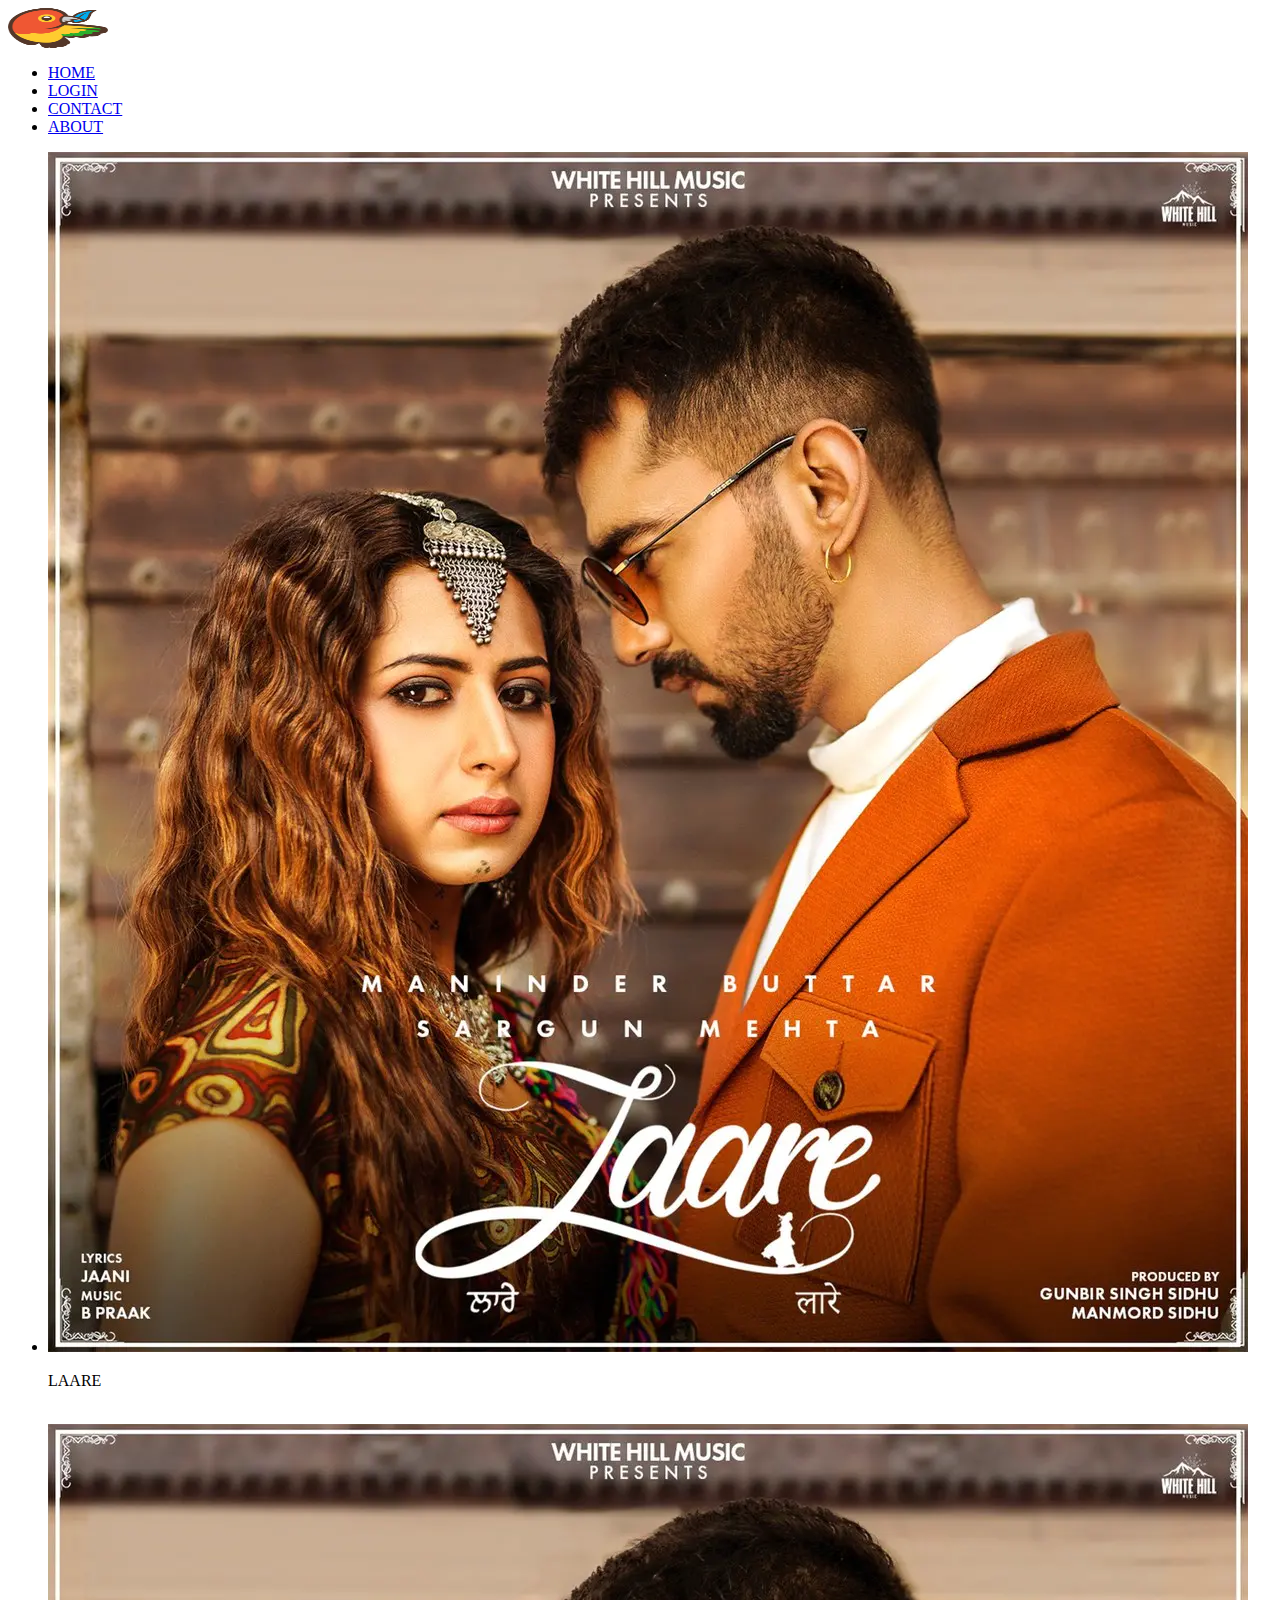
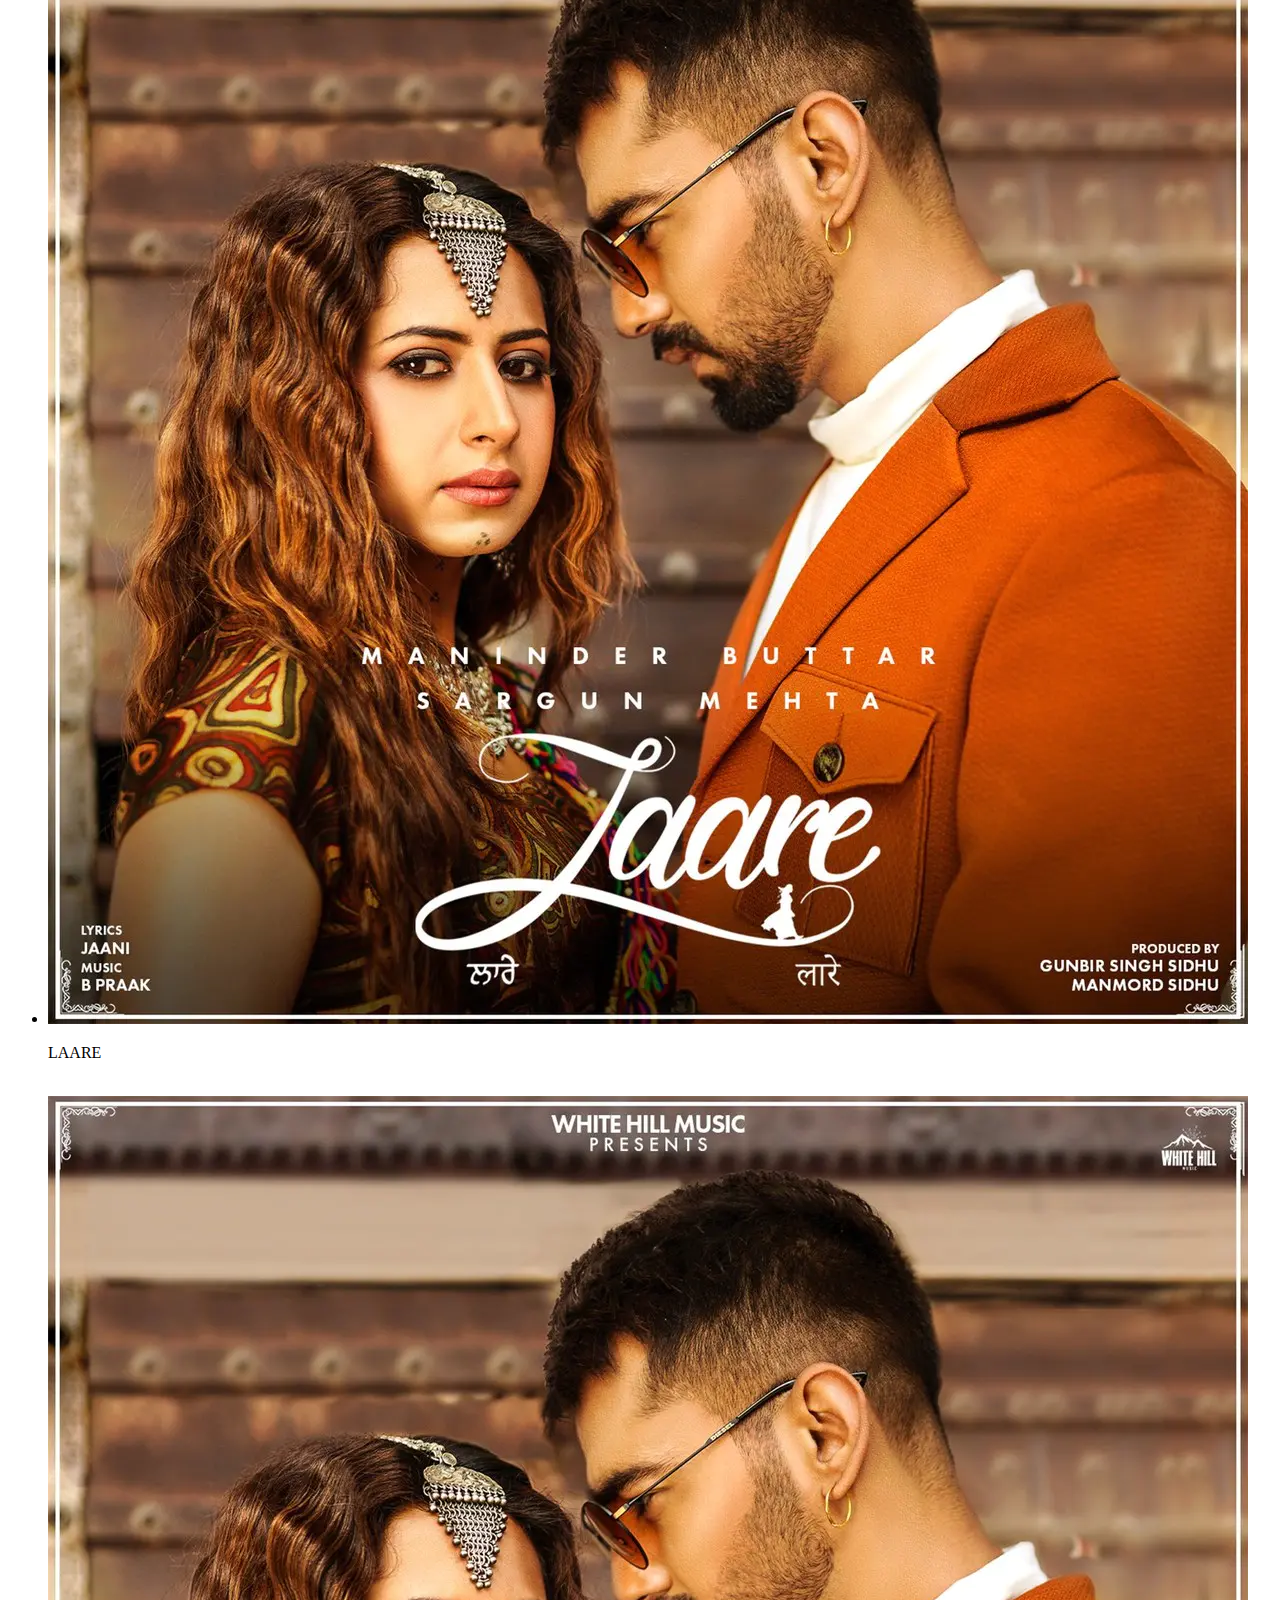
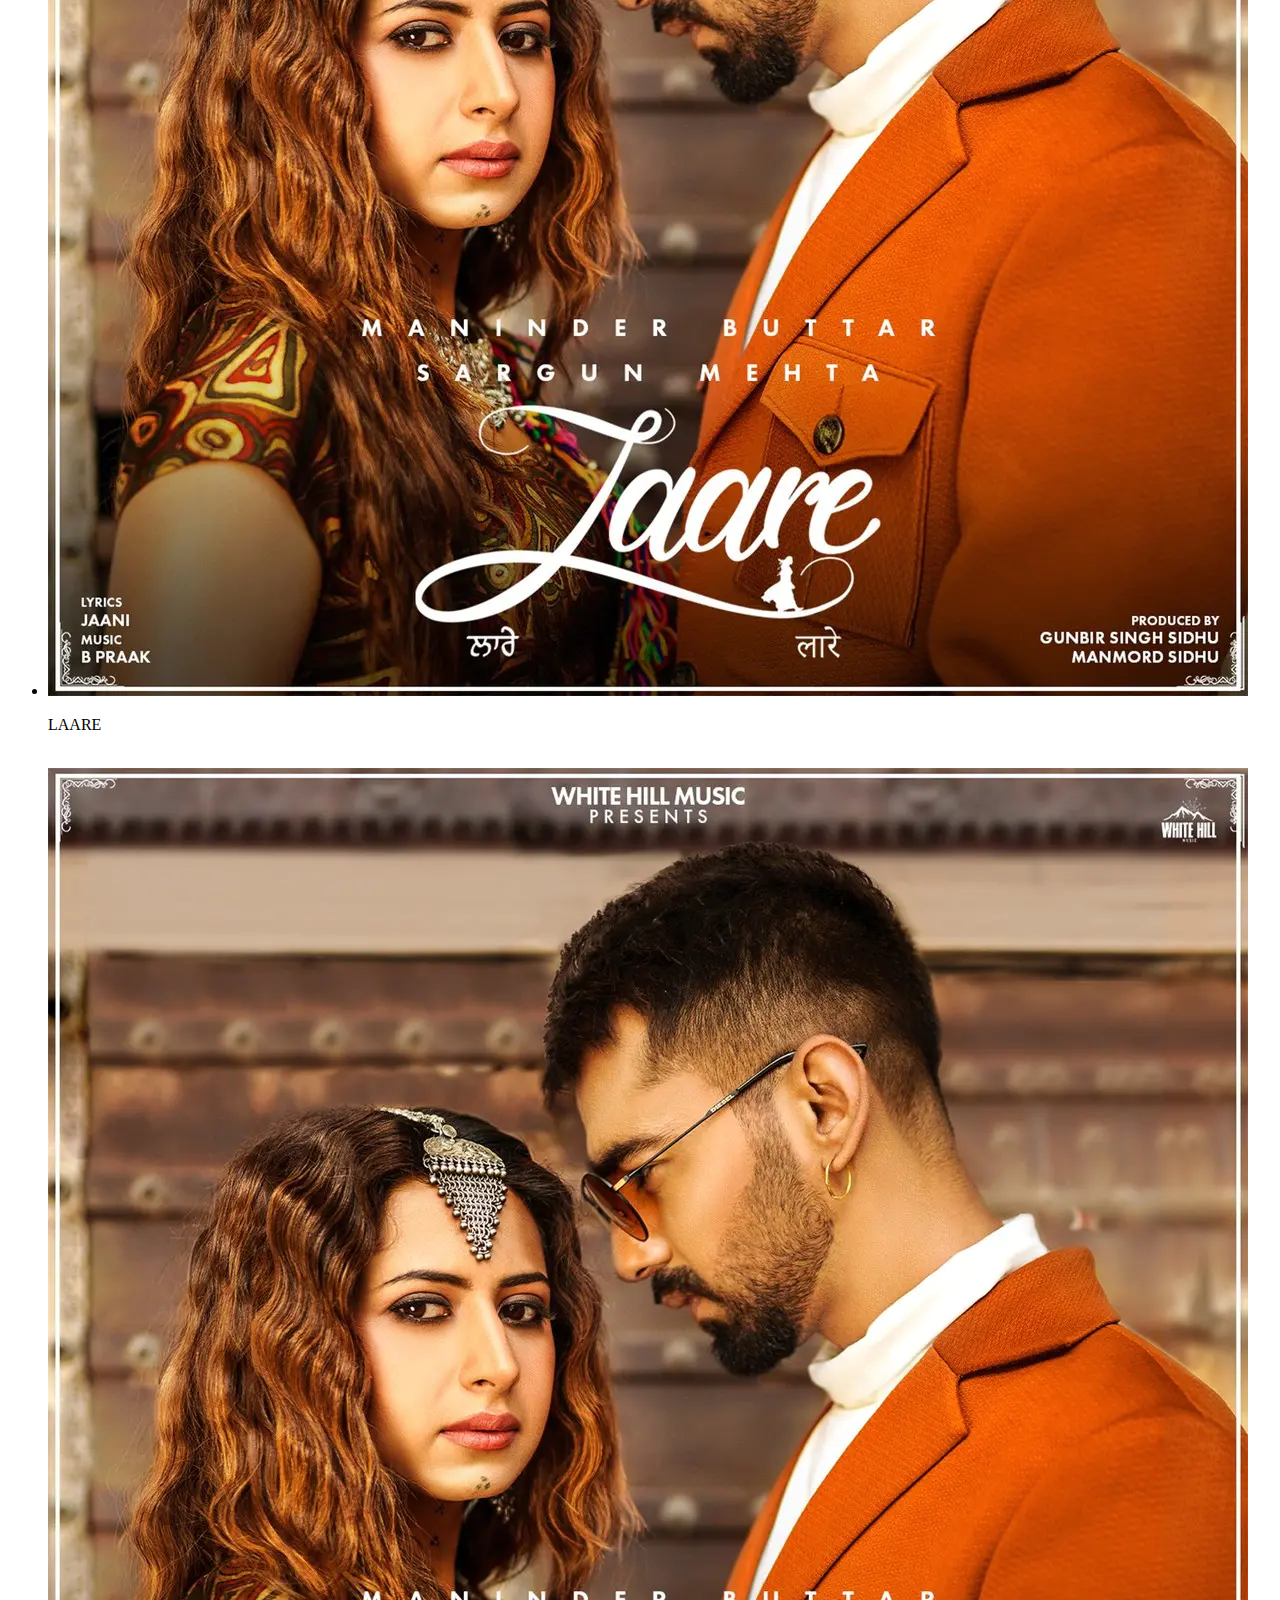
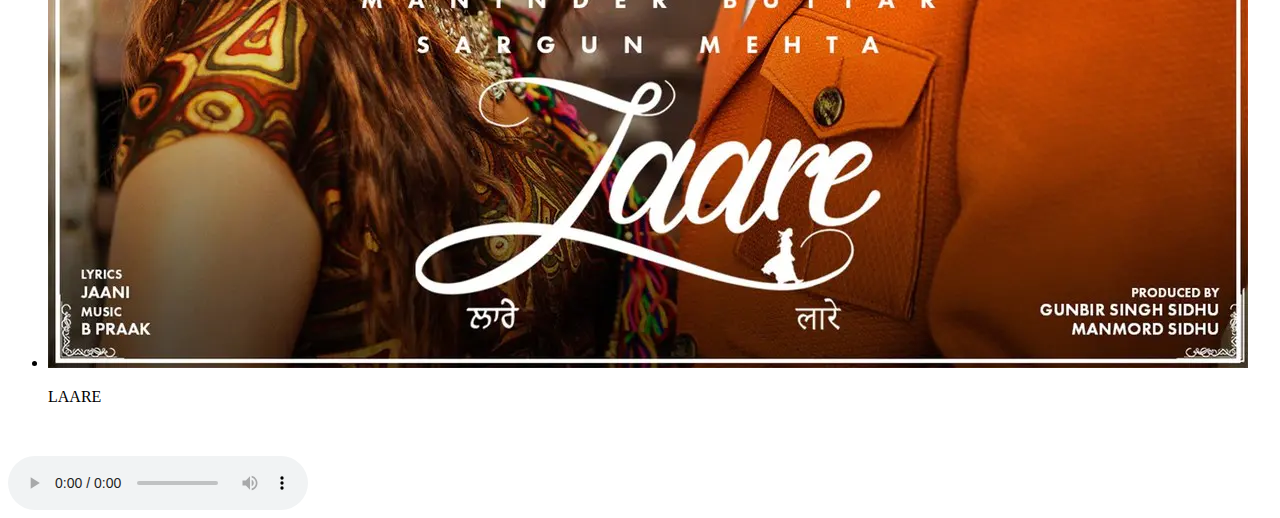
==== music.html @ 867ace15 "Add files via upload" ====
<html>
<head>
    <link rel="stylesheet" href="bootstrap.min.css">
    <link rel="stylesheet" href="/css/music.css">
</head>

<body>

  <!--NAV BAR-->
  <div class="navbar">
    <nav>
        <div class="logo">
            <img src="/img/bower-logo-removebg-preview.png" width="100" height="40">
        </div>
        <ul id="nav-1">
            <li><a href='#' class="active">HOME</a></li>
            <li><a href='#login'>LOGIN</a></li>
            <li><a href='#contact'>CONTACT</a></li>
            <li><a href='#card_details'>ABOUT</a></li>
        </ul>
    </nav>
</div>


<!--PANEL-->
<div class="content">
<ul id="playlist">


  <div class="row">

    <div class="col">
          <div class="card" style="width:200px; height:auto;" >
         <li><a href="/music/samplemusic.mp3"><img class="card-img-top image" src="/img/music.webp" alt="Card image"></a></li>
          <div class="card-body">
             <p class="card-text">LAARE</p>
          </div>
          </div>
    <br>
    </div>
  </div>
  
  <div class="row">

    <div class="col">
          <div class="card" style="width:200px; height:auto;" >
         <li><a href="/music/samplemusic.mp3"><img class="card-img-top image" src="/img/music.webp" alt="Card image"></a></li>
          <div class="card-body">
             <p class="card-text">LAARE</p>
          </div>
          </div>
    <br>
    </div>
  </div>
  
  <div class="row">

    <div class="col">
          <div class="card" style="width:200px; height:auto;" >
         <li><a href="/music/samplemusic.mp3"><img class="card-img-top image" src="/img/music.webp" alt="Card image"></a></li>
          <div class="card-body">
             <p class="card-text">LAARE</p>
          </div>
          </div>
    <br>
    </div>
  </div>
  
  <div class="row">

    <div class="col">
          <div class="card" style="width:200px; height:auto;" >
         <li><a href="/music/samplemusic.mp3"><img class="card-img-top image" src="/img/music.webp" alt="Card image"></a></li>
          <div class="card-body">
             <p class="card-text">LAARE</p>
          </div>
          </div>
    <br>
    </div>
  </div>  



</ul>
</div>

<!--MUSIC SYSTEM-->
<div class="footer">
<div class="audio1"> 
<audio controls class="audio1" id="audioPlayer">
Your browser does not support the audio element.
</audio>
</div>
</div>
<script src="js/music.js"></script>
<script src="https:code.jquery.com/jquery-2.2.0.js"></script>
</body>
</html>
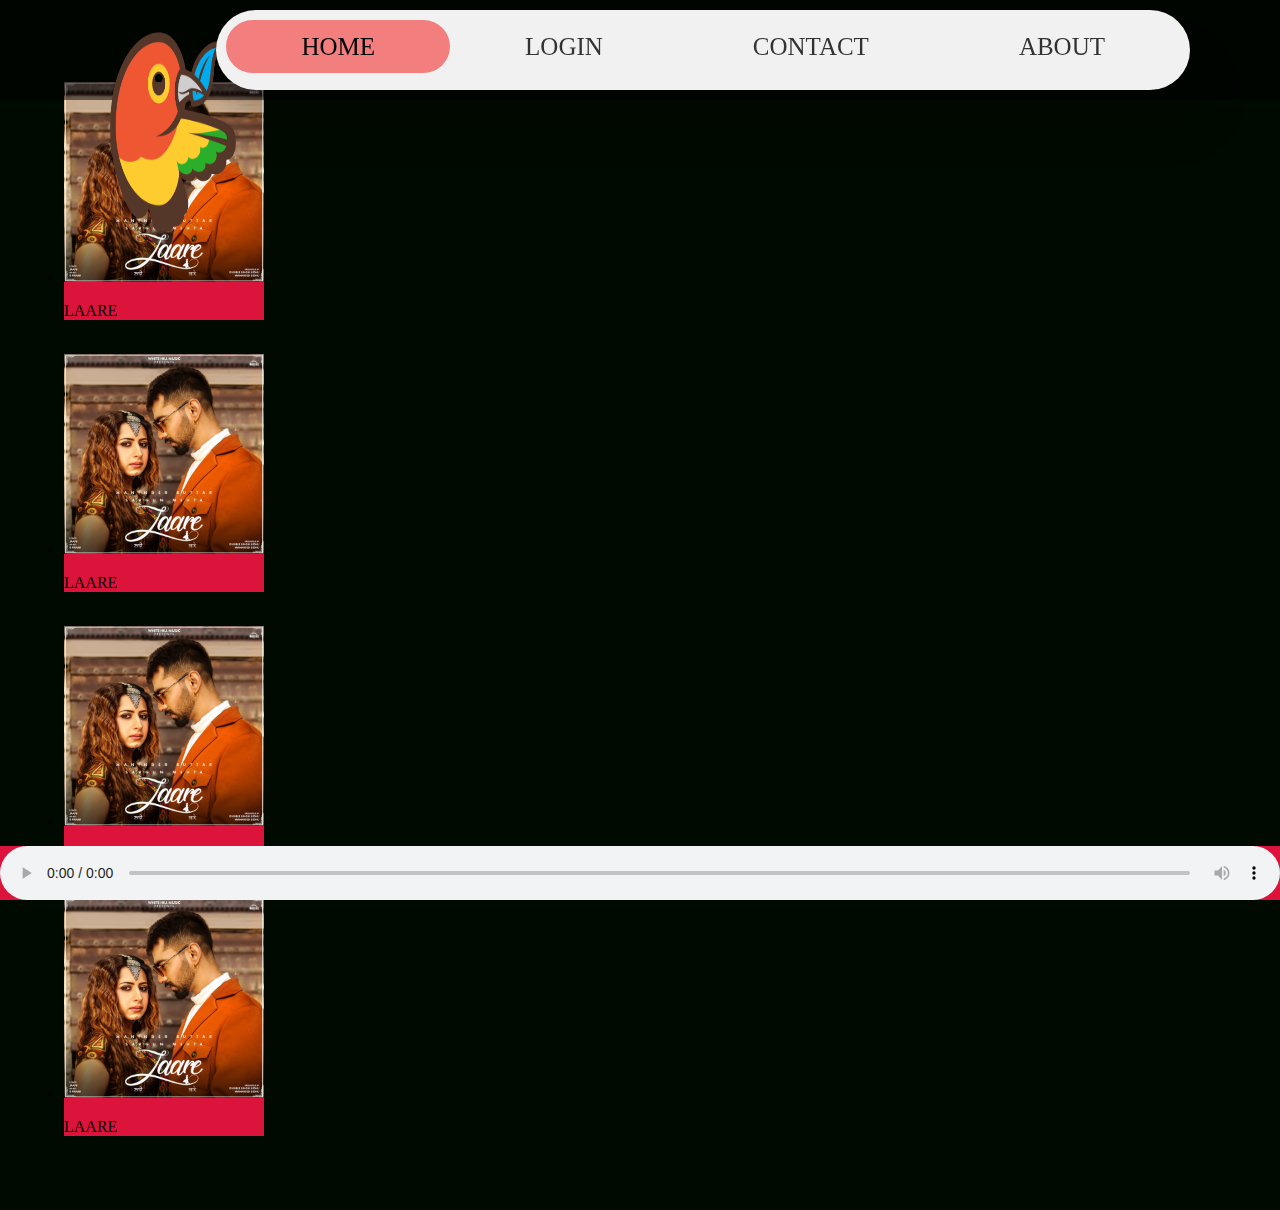
==== commit c28aeb06: "Update music.html" ====
--- a/music.html
+++ b/music.html
@@ -2,7 +2,7 @@
 <html>
 <head>
     <link rel="stylesheet" href="bootstrap.min.css">
-    <link rel="stylesheet" href="/css/music.css">
+    <link rel="stylesheet" href="css/music.css">
 </head>
 
 <body>
@@ -11,7 +11,7 @@
   <div class="navbar">
     <nav>
         <div class="logo">
-            <img src="/img/bower-logo-removebg-preview.png" width="100" height="40">
+            <img src="img/bower-logo-removebg-preview.png" width="100" height="40">
         </div>
         <ul id="nav-1">
             <li><a href='#' class="active">HOME</a></li>
@@ -32,7 +32,7 @@
 
     <div class="col">
           <div class="card" style="width:200px; height:auto;" >
-         <li><a href="/music/samplemusic.mp3"><img class="card-img-top image" src="/img/music.webp" alt="Card image"></a></li>
+         <li><a href="music/samplemusic.mp3"><img class="card-img-top image" src="/img/music.webp" alt="Card image"></a></li>
           <div class="card-body">
              <p class="card-text">LAARE</p>
           </div>
@@ -45,7 +45,7 @@
 
     <div class="col">
           <div class="card" style="width:200px; height:auto;" >
-         <li><a href="/music/samplemusic.mp3"><img class="card-img-top image" src="/img/music.webp" alt="Card image"></a></li>
+         <li><a href="music/samplemusic.mp3"><img class="card-img-top image" src="/img/music.webp" alt="Card image"></a></li>
           <div class="card-body">
              <p class="card-text">LAARE</p>
           </div>
@@ -58,7 +58,7 @@
 
     <div class="col">
           <div class="card" style="width:200px; height:auto;" >
-         <li><a href="/music/samplemusic.mp3"><img class="card-img-top image" src="/img/music.webp" alt="Card image"></a></li>
+         <li><a href="music/samplemusic.mp3"><img class="card-img-top image" src="/img/music.webp" alt="Card image"></a></li>
           <div class="card-body">
              <p class="card-text">LAARE</p>
           </div>
@@ -71,7 +71,7 @@
 
     <div class="col">
           <div class="card" style="width:200px; height:auto;" >
-         <li><a href="/music/samplemusic.mp3"><img class="card-img-top image" src="/img/music.webp" alt="Card image"></a></li>
+         <li><a href="music/samplemusic.mp3"><img class="card-img-top image" src="/img/music.webp" alt="Card image"></a></li>
           <div class="card-body">
              <p class="card-text">LAARE</p>
           </div>
@@ -96,4 +96,4 @@
 <script src="js/music.js"></script>
 <script src="https:code.jquery.com/jquery-2.2.0.js"></script>
 </body>
-</html>+</html>
--- a/css/music.css
+++ b/css/music.css
@@ -0,0 +1,108 @@
+body{
+	background-color: rgb(0, 10, 0);
+}
+
+nav{
+    display: flex;
+    position: fixed;
+    top: 0;
+    left: 0;
+    width: 100%;
+    height: 100px;
+    padding: 10px 90px;
+    box-sizing: border-box;
+    background: rgba(0,0,0,0.5);
+	display: flex;
+	z-index: 1;
+}
+nav .logo{
+    float: left;
+}
+nav .logo img{
+    padding: 22px 20px;
+    width: 100%;
+    height: 200px;
+    float: left;
+
+}
+nav ul{
+    list-style: none;
+    margin: 0;
+    padding: 0;
+    display: flex;
+}
+nav ul li a{
+    position: relative;
+    padding: 0.5em 3em;
+    font-size: 25px;
+    border: none;
+    outline:none;
+    color: #333;
+    display: inline-block;
+    text-decoration: none;
+    z-index: 3;
+}
+
+nav ul li a:hover{
+    text-decoration: none;
+    color: black;
+    font-size: 25px;
+    background-color: rgb(158, 155, 155);
+    border-radius:10em ;
+}
+
+nav ul li a.active{
+    text-decoration: none;
+    color: black;
+    font-size: 25px;
+    background-color: rgb(243, 126, 126);
+    border-radius:10em ;
+}
+
+#nav-1 {
+    position: relative;
+    border: none;
+    border-radius: 10em;
+    display: flex;
+    list-style: none;
+    background: #f0f1f0;
+    box-shadow: 20px 40px 40px #00000033;
+    padding: 10px;
+}
+/* Page content */
+.content {
+	padding: 16px;
+	margin-top: 50px;
+	height: auto;
+  } 
+
+
+.audio1{
+	width: 100%;
+	background-color: crimson;
+	
+	
+}
+.footer {
+	position: fixed;
+	left: 0;
+	bottom: 0;
+	width: 100%;
+	z-index: 1;
+  }
+
+.image{
+	width: 200px;
+	height: 200px;
+	bottom: 0;
+	width: 100%;
+}
+
+.card{
+	background-color: crimson;
+    color: black;
+}
+.card a:hover{
+	opacity: 0.6;
+}
+
